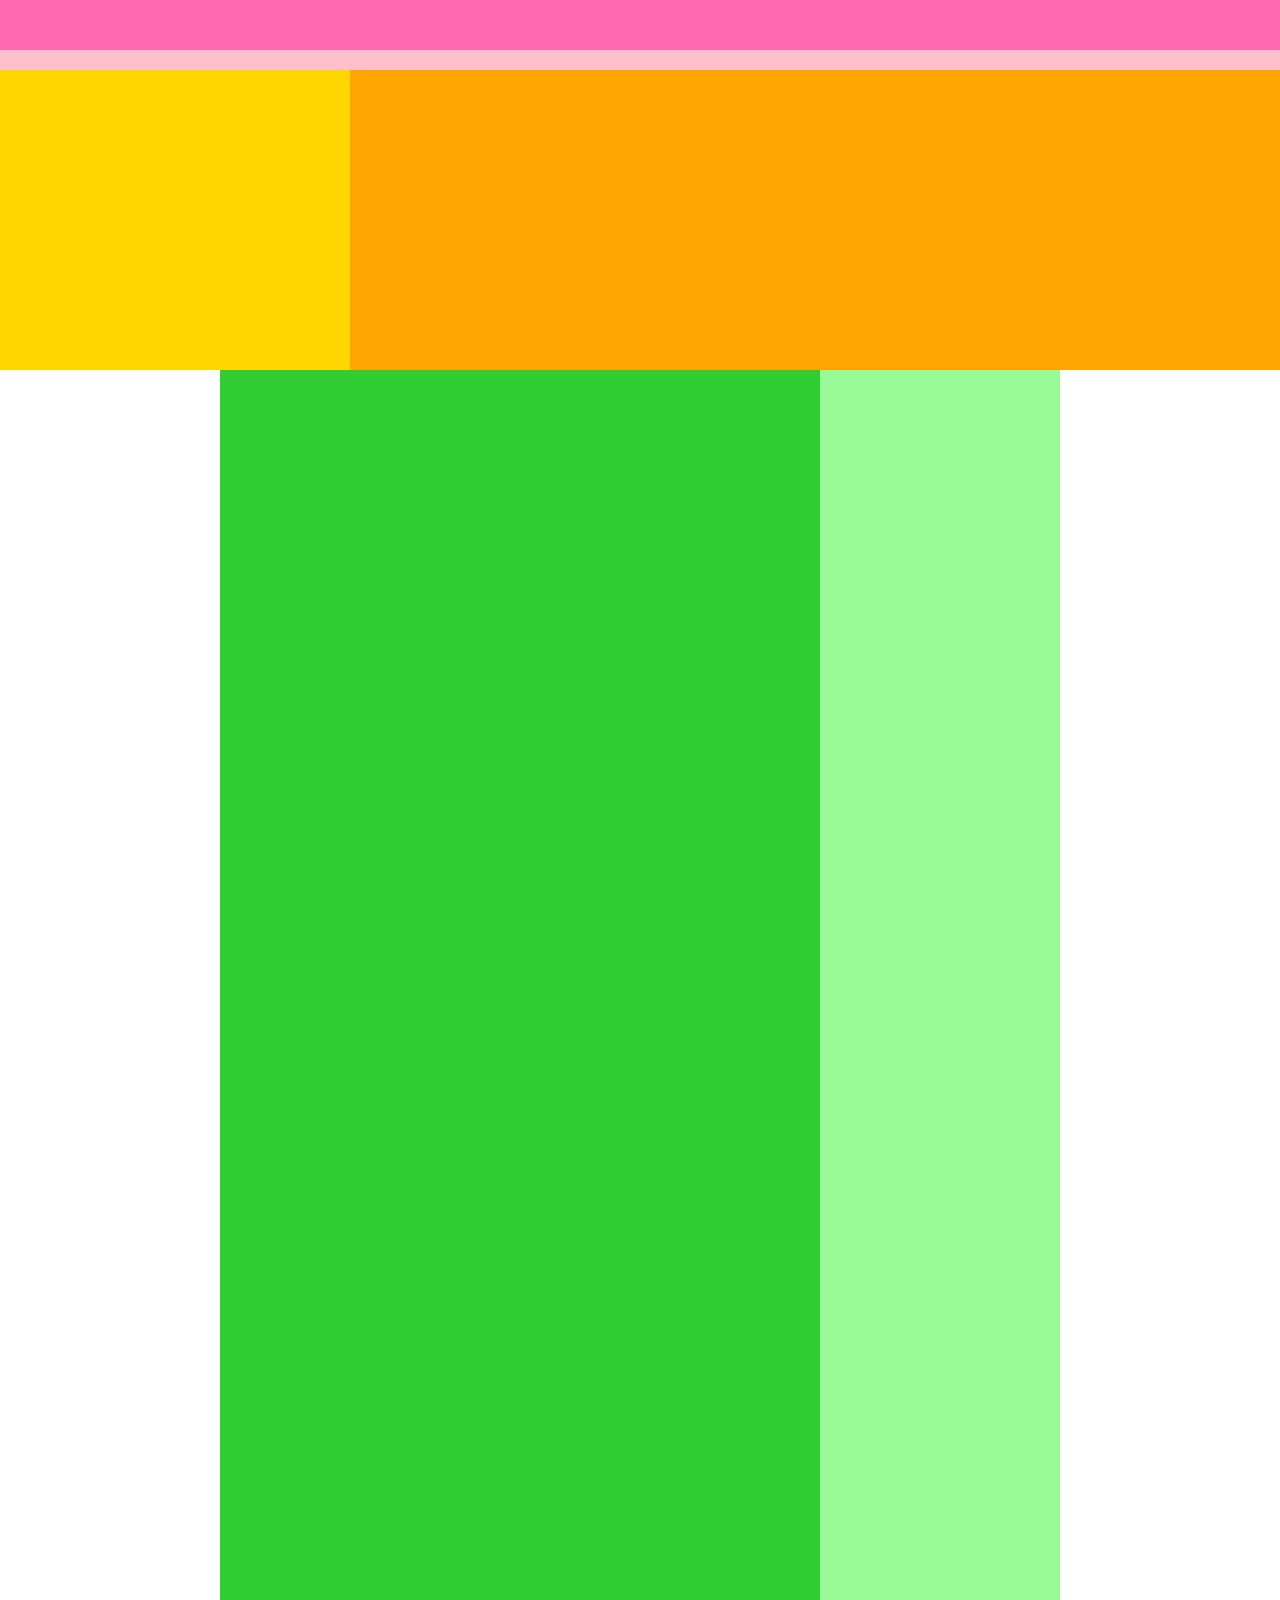
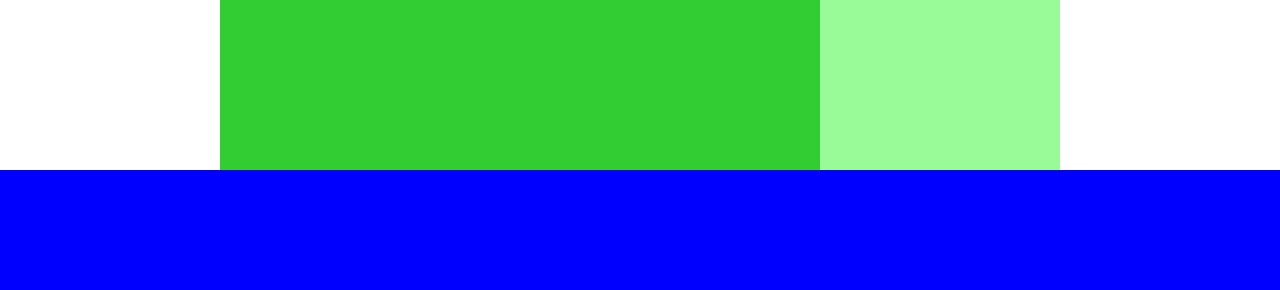
==== index.html @ a87588f4 "[Start]1-5" ====
<!DOCTYPE html>
<html>
<head>
  <meta charset="UTF-8">
  <!-- CSSファイルの読み込み  -->
  <link rel="stylesheet" href="style.css">
  <title>CARAVAN</title>
</head>
<body>
  <div class="header">
    <div class="header-top"></div>
    <div class="header-bottom"></div>
  </div>
  <div class="main-visual">
    <div class="main-visual-content"></div>
  </div>
  <div class="main clearfix">
    <div class="blog"></div>
    <div class="sidebar"></div>
  </div>
  <div class="footer"></div>
</body>
</html>
---- style.css ----
* {
  margin: 0;
  padding: 0;
  box-sizing: border-box;
}

.clearfix::after {
  content: "";
  display: block;
  clear: both;
}

.header {
  width: 100%;
  height: 70px;
  background-color: red;
}

.header-top {
  width: 100%;
  height: 50px;
  background-color: hotpink;
}

.header-bottom {
  width: 100%;
  height: 100px;
  background-color: pink;
}

.main-visual {
  width: 100%;
  height: 300px;
  background-color: orange;
}

.main-visual-content {
  width: 350px;
  height: 300px;
  background-color: gold;
}

.main {
  width: 840px;
  background-color: green;
  margin: 0 auto;
}

.blog {
  width: 600px;
  height: 1400px;
  background-color: limegreen;
  float: left;
}

.sidebar {
  width: 240px;
  height: 1400px;
  background-color: palegreen;
  float: left;
}

.footer {
  width: 100%;
  height: 120px;
  background-color: blue;
}
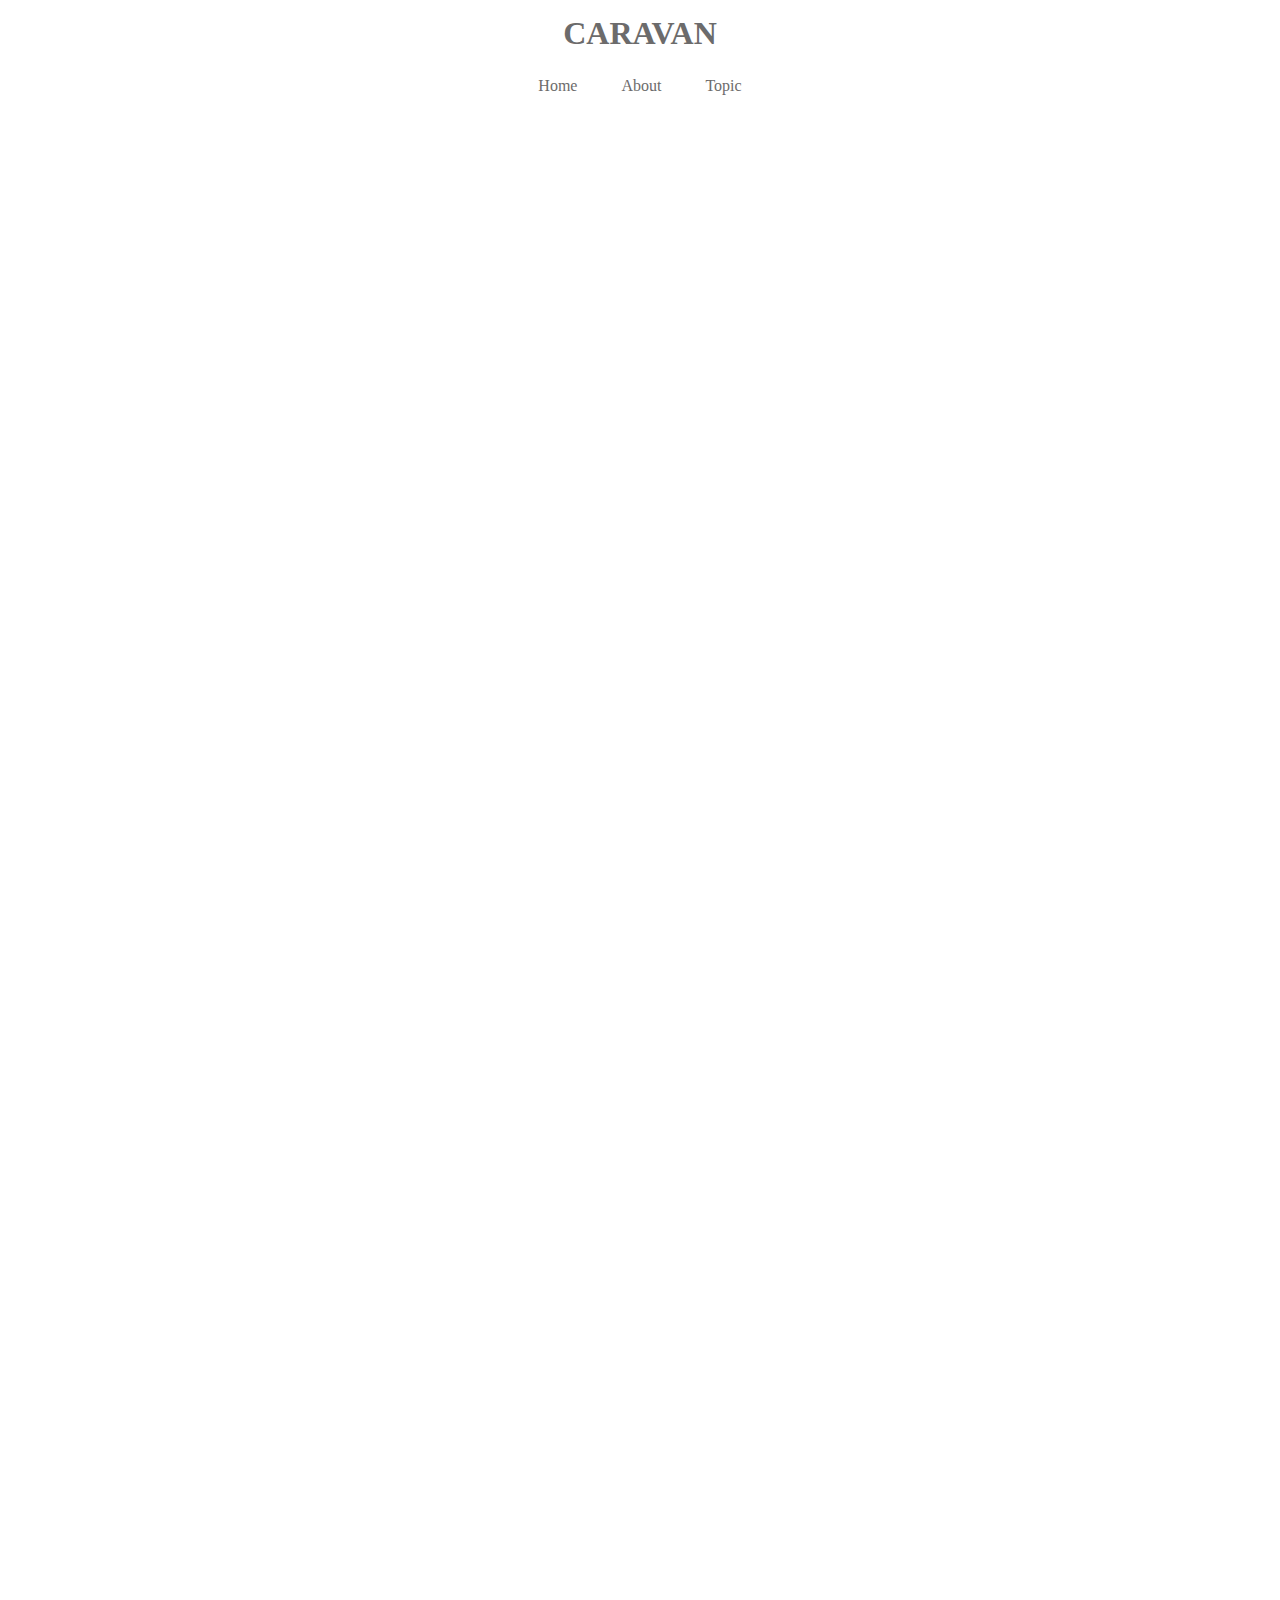
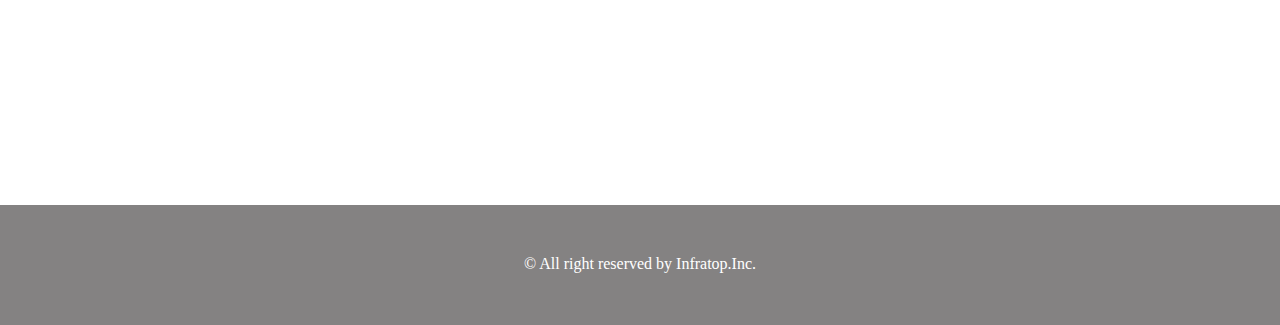
==== commit fa2729e5: "[Finish]1-4" ====
--- a/index.html
+++ b/index.html
@@ -7,17 +7,36 @@
   <title>CARAVAN</title>
 </head>
 <body>
-  <div class="header">
-    <div class="header-top"></div>
-    <div class="header-bottom"></div>
-  </div>
+
+<header>
+  <h1 class="headline">
+    <a href="index.html">CARAVAN</a>
+  </h1>
+</header>
+
+<nav>
+  <ul class="nav-list">
+    <li class="nav-list-item">
+      <a href="index.html">Home</a>
+    </li>
+    <li class="nav-list-item">About</li>
+    <li class="nav-list-item">Topic</li>
+  </ul>
+</nav>
+
   <div class="main-visual">
     <div class="main-visual-content"></div>
   </div>
+
   <div class="main clearfix">
+
     <div class="blog"></div>
+
     <div class="sidebar"></div>
+
   </div>
-  <div class="footer"></div>
+<footer>
+  <p class="footer-text">© All right reserved by Infratop.Inc.</p>
+</footer>
 </body>
 </html>--- a/style.css
+++ b/style.css
@@ -2,6 +2,11 @@
   margin: 0;
   padding: 0;
   box-sizing: border-box;
+  color: #6c6b6b;
+}
+
+a {
+  text-decoration: none;
 }
 
 .clearfix::after {
@@ -10,58 +15,64 @@
   clear: both;
 }
 
-.header {
-  width: 100%;
-  height: 70px;
-  background-color: red;
+header {
+  width: 90%;
+  padding: 15px 0;
+  margin: 0 auto;
+  text-align: center;
 }
 
-.header-top {
-  width: 100%;
-  height: 50px;
-  background-color: hotpink;
+header.headline {
+  font-size: 32px;
 }
 
-.header-bottom {
-  width: 100%;
-  height: 100px;
-  background-color: pink;
+.nav-list {
+  text-align: center;
+  padding: 10px 0;
+  margin: 0 auto;
+}
+
+.nav-list-item {
+  list-style: none;
+  display: inline-block;
+  margin: 0 20px;
 }
 
 .main-visual {
   width: 100%;
   height: 300px;
-  background-color: orange;
 }
 
 .main-visual-content {
   width: 350px;
   height: 300px;
-  background-color: gold;
 }
 
 .main {
   width: 840px;
-  background-color: green;
   margin: 0 auto;
 }
 
 .blog {
   width: 600px;
   height: 1400px;
-  background-color: limegreen;
   float: left;
 }
 
 .sidebar {
   width: 240px;
   height: 1400px;
-  background-color: palegreen;
   float: left;
 }
 
-.footer {
+footer {
   width: 100%;
   height: 120px;
-  background-color: blue;
+  text-align: center;
+  padding: 50px 0;
+  background-color: #848282;
+}
+
+.footer-text {
+  color: #fff;
 }